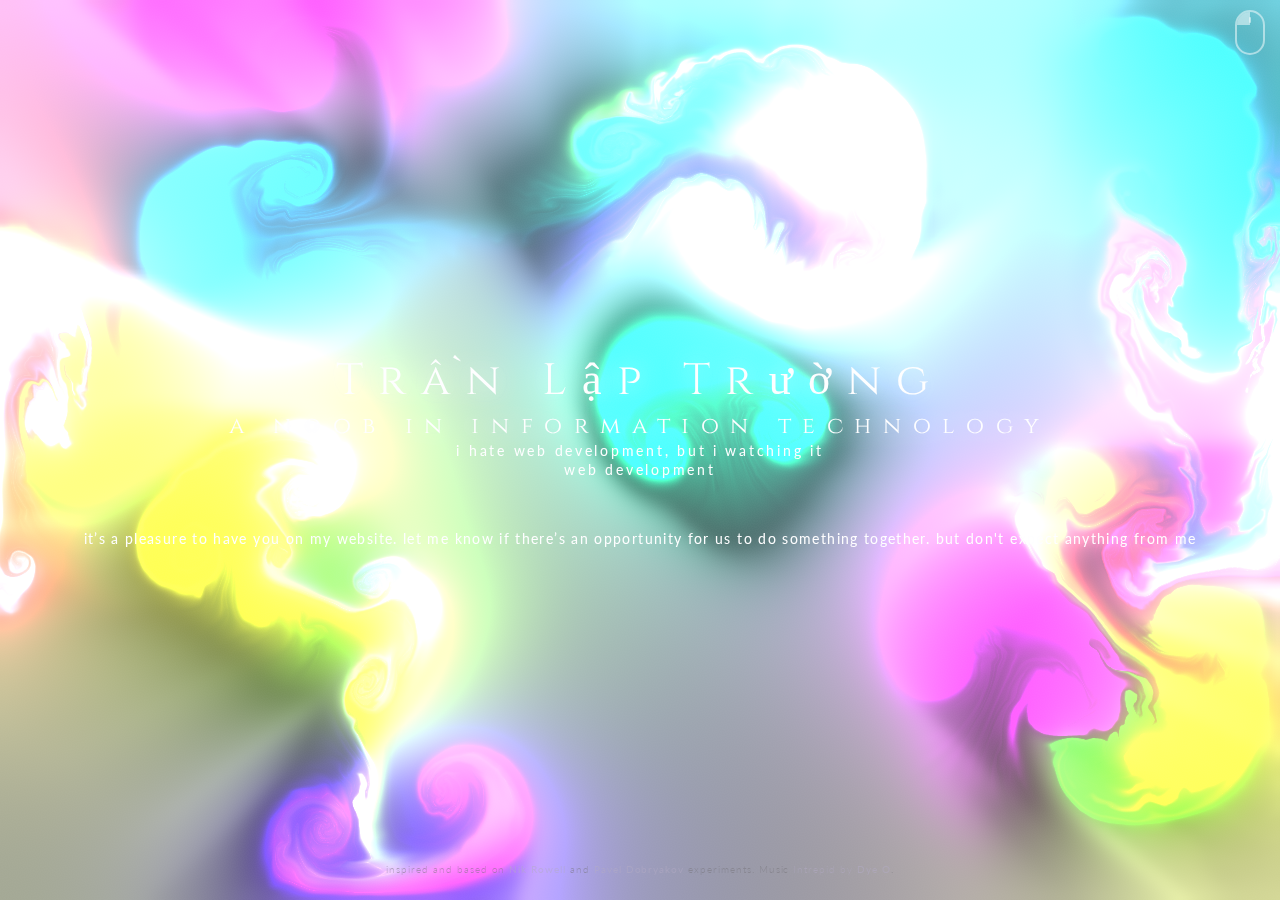
==== GioiThieuTruong/index.html @ aec05fcf "Add files via upload" ====
<!DOCTYPE html>
<html lang="en-us">
  <head>
    <title>Trần Lập Trường a Noob in Information Technology</title>
    <meta name="google" content="notranslate" />
    <meta http-equiv="Content-Type" content="text/html; charset=UTF-8" />
    <meta
      name="viewport"
      content="width=device-width,initial-scale=1,maximum-scale=1,user-scalable=no"
    />
    <link rel="stylesheet" href="css/style.min.css?v=1" />
    <link
      href="https://fonts.googleapis.com/css?family=Cinzel|Lato:100,300,700&display=swap&subset=latin-ext"
      rel="stylesheet"
    />
    <meta name="author"/>
    <meta name="description"/>
    <meta property="og:image" content="//alexrodin.info/img/print.png" />
    <link rel="manifest" href="img/favicon/manifest.json" />
    <meta name="msapplication-TileColor" content="#000000" />
    <meta
      name="msapplication-TileImage"
      content="img/favicon/ms-icon-144x144.png"
    />
    <meta name="theme-color" content="#000000" />
  </head>
  <body>
    <div id="container">
      <canvas id="canvas"></canvas>
      <div id="title">
        <h1 id="h1">Trần Lập Trường</h1>
        <h2 id="h2">a Noob in Information Technology</h2>
        <h2 id="h3">I hate Web Development, but I watching it</h2>
        <h2 id="h4">Web Development</h2>
        <h2 id="h5">
          It’s a pleasure to have you on my website. Let me know if there’s an
          opportunity for us to do something together. But don't expect anything
          from me
        </h2>
      </div>
      <p class="footer">
        inspired and based on
        <strong
          ><a
            href="//www.nikrowell.com/projects/ultraviolet"
            target="_blank"
            rel="noreferrer"
            >Nik Rowell</a
          ></strong
        >
        and
        <strong
          ><a
            href="//github.com/PavelDoGreat/WebGL-Fluid-Simulation"
            target="_blank"
            rel="noreferrer"
            >Pavel Dobryakov</a
          ></strong
        >
        experiments. Music
        <a
          href="//www.epidemicsound.com/track/sjjO40a83M"
          target="_blank"
          rel="noreferrer"
          >Intrepid by <strong>Dye O</strong></a
        >.
      </p>
    </div>
    <div id="mouse" title="Click to listen"><i></i></div>
    <script src="js/main.min.js?v=1"></script>
    <script>
      (function (i, s, o, g, r, a, m) {
        i['GoogleAnalyticsObject'] = r;
        (i[r] =
          i[r] ||
          function () {
            (i[r].q = i[r].q || []).push(arguments);
          }),
          (i[r].l = 1 * new Date());
        (a = s.createElement(o)), (m = s.getElementsByTagName(o)[0]);
        a.async = 1;
        a.src = g;
        m.parentNode.insertBefore(a, m);
      })(
        window,
        document,
        'script',
        'https://www.google-analytics.com/analytics.js',
        'ga'
      );

      ga('create', 'UA-39629601-1', 'auto');
      ga('send', 'pageview');
    </script>
  </body>
</html>
---- GioiThieuTruong/css/style.min.css ----
*{margin:0;padding:0;-webkit-box-sizing:border-box;-moz-box-sizing:border-box;-ms-box-sizing:border-box;-o-box-sizing:border-box;box-sizing:border-box}*{user-select:none}body,html{overflow:hidden;background-color:#000;margin:0;padding:0;font-family:Lato,sans-serif;color:#fefeff;-webkit-font-smoothing:antialiased;font-smoothing:antialiased;font-size:16px/1.4}body{margin:0;position:fixed;width:100%;height:100%;background:#080510;-webkit-touch-callout:none;-webkit-user-select:none;-khtml-user-select:none;-moz-user-select:none;-ms-user-select:none;user-select:none}h1{font-size:1.9em;letter-spacing:.35em}h2{font-size:.9em;letter-spacing:.5em}#h3,#h4,#h5,body,html{font-size:.7em/1.4;letter-spacing:.2em}@media (min-width:961px){h1{font-size:2.75em;letter-spacing:.35em}h2{font-size:1.45em;letter-spacing:.5em}#h3,#h4,#h5{font-size:.85em;line-height:1.4;letter-spacing:.2em}}h1{font-family:Cinzel,serif;font-weight:400;text-shadow:0 0 25px rgba(254,254,255,.85)}h2{font-family:Cinzel,serif;font-weight:400;text-shadow:0 0 25px rgba(254,254,255,.85);text-transform:lowercase}[class^=letter]{-webkit-transition:opacity 3s ease;-moz-transition:opacity 3s ease;transition:opacity 3s ease}.letter-0{transition-delay:.2s}.letter-1{transition-delay:.4s}.letter-2{transition-delay:.6s}.letter-3{transition-delay:.8s}.letter-4{transition-delay:1s}.letter-5{transition-delay:1.2s}.letter-6{transition-delay:1.4s}.letter-7{transition-delay:1.6s}.letter-8{transition-delay:1.8s}.letter-9{transition-delay:2s}.letter-10{transition-delay:2.2s}.letter-11{transition-delay:2.4s}.letter-12{transition-delay:2.6s}.letter-13{transition-delay:2.8s}.letter-14{transition-delay:3s}.letter-15{transition-delay:3.2s}.letter-16{transition-delay:3.4s}.letter-17{transition-delay:3.6s}.letter-18{transition-delay:3.8s}.letter-19{transition-delay:4s}.letter-20{transition-delay:4.2s}.letter-21{transition-delay:4.4s}.letter-22{transition-delay:4.6s}.letter-23{transition-delay:4.8s}.letter-24{transition-delay:5s}.letter-25{transition-delay:5.2s}.letter-26{transition-delay:5.4s}.letter-27{transition-delay:5.6s}.letter-28{transition-delay:5.8s}.letter-29{transition-delay:6s}.letter-30{transition-delay:6.2s}.letter-31{transition-delay:6.4s}.letter-32{transition-delay:6.6s}.letter-33{transition-delay:6.8s}.letter-34{transition-delay:7s}.letter-35{transition-delay:7.2s}.letter-36{transition-delay:7.4s}.letter-37{transition-delay:7.6s}.letter-38{transition-delay:7.8s}.letter-39{transition-delay:8s}.letter-40{transition-delay:8.2s}h1,h2{visibility:hidden;-webkit-transform:translate3d(0,0,0);-moz-transform:translate3d(0,0,0);transform:translate3d(0,0,0)}h1.transition-in,h1.transition-out,h2.transition-in,h2.transition-out{visibility:visible}h1 [class^=letter],h2 [class^=letter]{opacity:0}h1.transition-in [class^=letter],h2.transition-in [class^=letter]{opacity:1}h1.transition-out [class^=letter],h2.transition-out [class^=letter]{opacity:0}#h3,#h4,#h5{font-family:Lato,sans-serif;font-weight:400;text-shadow:none}#h5{letter-spacing:.1em;visibility:visible;margin-top:50px;opacity:0;transition-delay:.4s;-webkit-transition:opacity 3s ease;-moz-transition:opacity 3s ease;transition:opacity 3s ease}#h5.visible{opacity:1}#h5 .links a{margin:10px;margin-top:20px;width:50px;height:50px;opacity:.5;text-decoration:none;display:inline-block;-webkit-transition:opacity .3s ease;-moz-transition:opacity .3s ease;transition:opacity .3s ease}#h5 .links a:hover{opacity:1}#container{display:table;position:absolute;width:100%;height:100%;text-align:center;padding:10px}#container>div{display:table-cell;vertical-align:middle}#container p{font-size:.8em;letter-spacing:.1em;font-weight:300;color:#76747a;-webkit-font-smoothing:subpixel-antialiased;font-smoothing:subpixel-antialiased}#container p strong{color:#b3abc5}#container p a{color:#b3abc5;text-decoration:none}#container p span{font-size:.75em;padding:0 2px}#container p.footer{position:absolute;width:100%;left:0;bottom:25px;font-size:.6em;opacity:.5}#canvas{position:absolute;top:0;left:0;width:100%;height:100%}@keyframes mouseClick{0%{-webkit-transform:rotateX(0);transform:rotateX(0);background:rgba(255,255,255,.5)}45%{-webkit-transform:rotateX(15deg);transform:rotateX(15deg);background:rgba(255,255,255,.7)}100%,65%{-webkit-transform:rotateX(0);transform:rotateX(0);background:rgba(255,255,255,.5)}}@-webkit-keyframes mouseClick{0%{-webkit-transform:rotateX(0);transform:rotateX(0);background:rgba(255,255,255,.5)}45%{-webkit-transform:rotateX(15deg);transform:rotateX(15deg);background:rgba(255,255,255,.7)}100%,65%{-webkit-transform:rotateX(0);transform:rotateX(0);background:rgba(255,255,255,.5)}}#mouse{position:absolute;border:none!important;overflow:visible;text-align:center;opacity:1;height:auto;right:30px;top:10px;opacity:1;transition:opacity .55s cubic-bezier(.5,.1,.07,1)}#mouse.hidden{opacity:0}#mouse.off{visibility:hidden}#mouse:before{position:absolute;content:'';display:block;left:50%;margin-left:-1px;top:7px;background-color:rgba(255,255,255,.5);width:2px;height:6px;border-radius:10px}#mouse:after{content:"";position:absolute;top:0;left:50%;display:block;width:30px;height:45px;margin-left:-15px;border:2px solid rgba(255,255,255,.5);border-radius:30px;-webkit-box-sizing:border-box;-moz-box-sizing:border-box;box-sizing:border-box;z-index:62}#mouse i{position:absolute;width:13px;left:-13px;height:13px;top:2px;border-top-left-radius:30px;background:rgba(255,255,255,.5);-webkit-animation:mouseClick 2.4s cubic-bezier(.25,.46,.45,.94) infinite;animation:mouseClick 2.4s cubic-bezier(.25,.46,.45,.94) infinite}
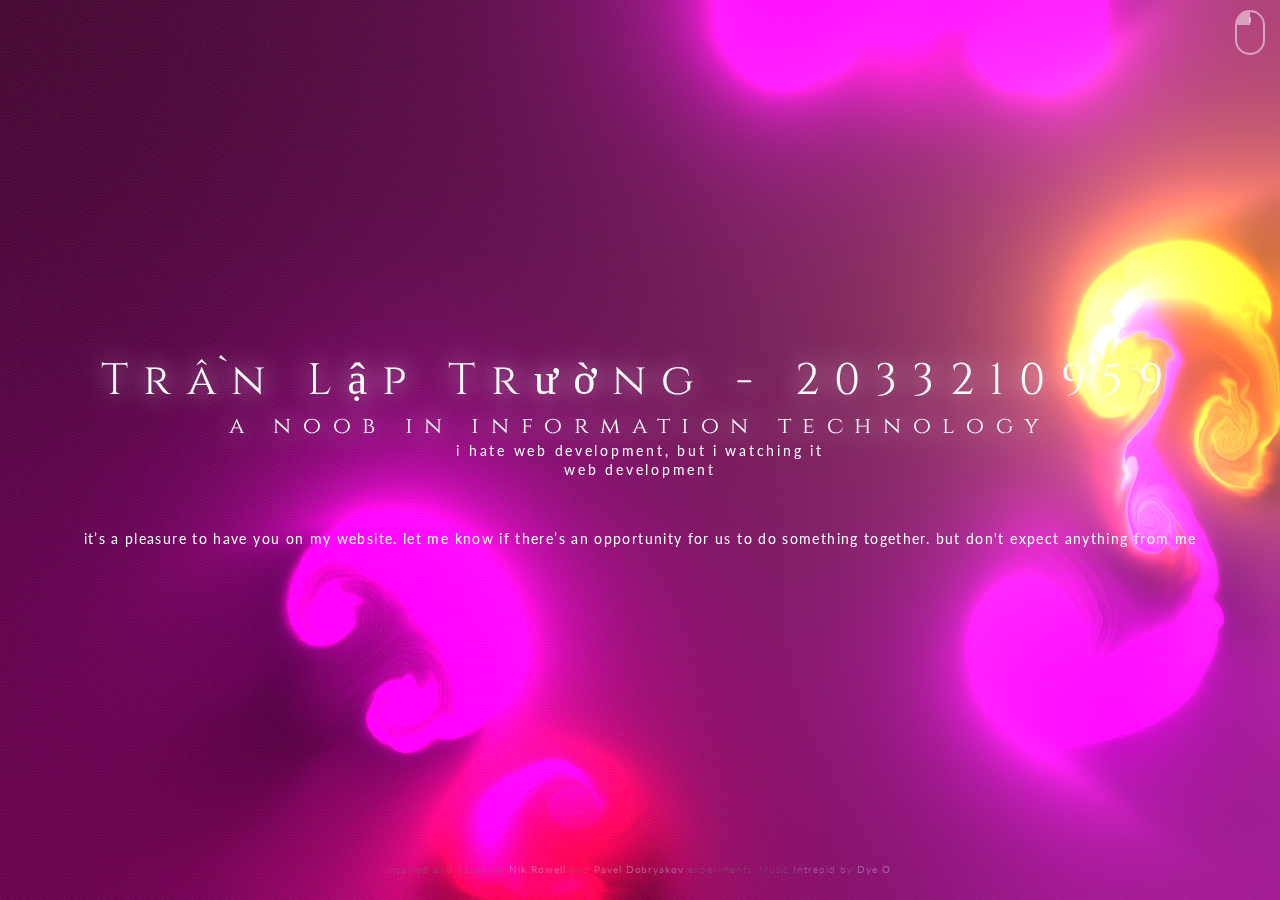
==== commit dbd0eaa5: "Update index.html" ====
--- a/GioiThieuTruong/index.html
+++ b/GioiThieuTruong/index.html
@@ -28,7 +28,7 @@
     <div id="container">
       <canvas id="canvas"></canvas>
       <div id="title">
-        <h1 id="h1">Trần Lập Trường</h1>
+        <h1 id="h1">Trần Lập Trường - 2033210959</h1>
         <h2 id="h2">a Noob in Information Technology</h2>
         <h2 id="h3">I hate Web Development, but I watching it</h2>
         <h2 id="h4">Web Development</h2>
